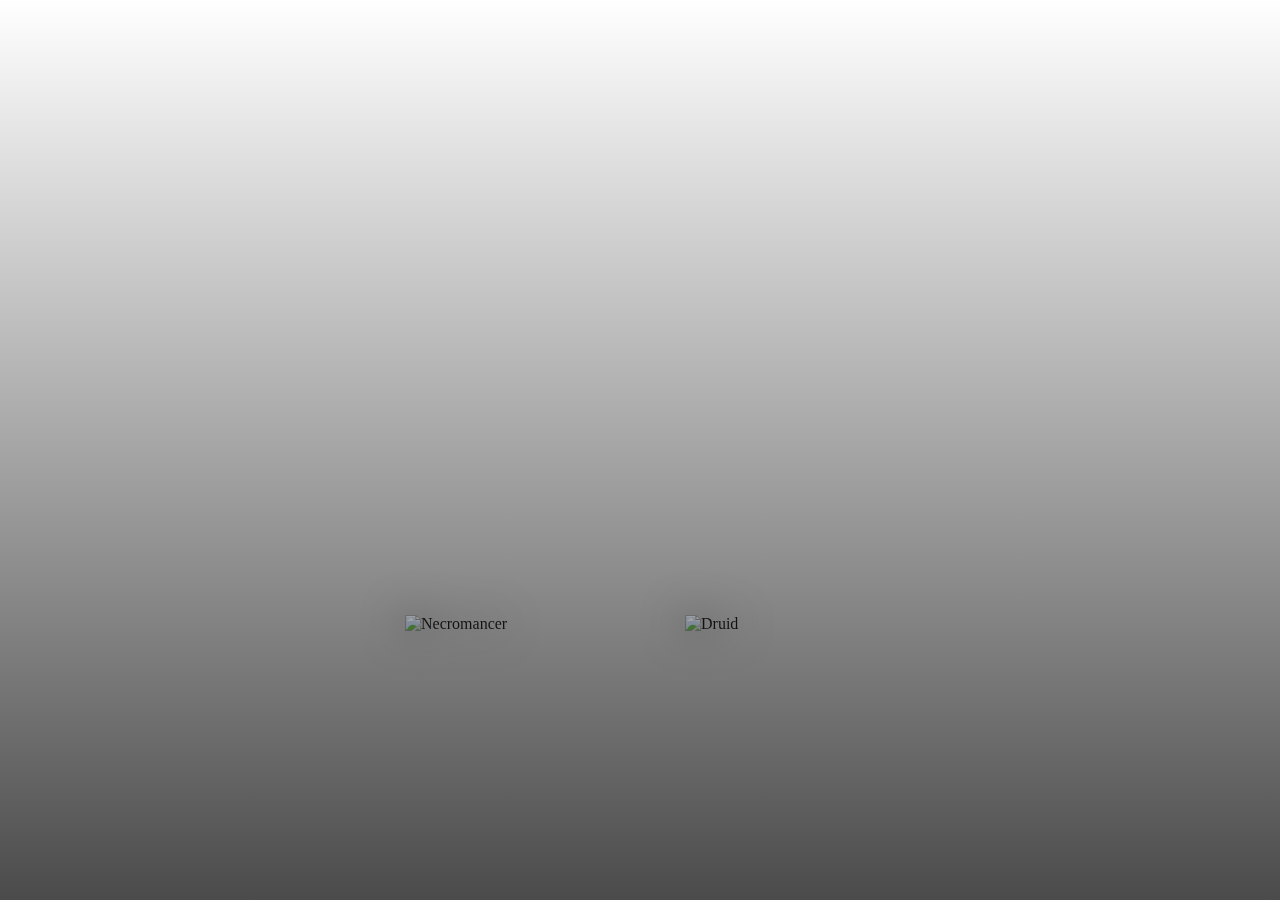
==== Day2/index.html @ 04316254 "task:completed" ====
<!DOCTYPE html>
<html lang="en">
<head>
    <meta charset="UTF-8">
    <meta name="viewport" content="width=device-width, initial-scale=1.0">
    <title>animation</title>

    <link rel="stylesheet" href="style.css">

</head>
<body>
    <figure>
        <img src="https://assets.codepen.io/1480814/necro.png" alt="Necromancer">
        <figcaption> The Necro</figcaption>
    </figure>
    <figure>
        <img src="https://assets.codepen.io/1480814/druide.png" alt="Druid">
        <figcaption> The Druid</figcaption>
    </figure>
    
</body>
</html>
---- Day2/style.css ----
figure {
    width: 100%;
    aspect-ratio: 1;
    margin: 0 0 60px;
    padding: 5px 20px 0;
    box-sizing: border-box;
    display: grid;
    grid-template-rows: 100%;
    cursor: pointer;
    position: relative;
    filter: drop-shadow(0 0 20px rgb(0 0 0/50%));
  }
  figure:before {
    content: "";
    position: absolute;
    z-index: -1;
    inset: 0;
    background: top/cover;
    transform-origin: bottom;
    filter: brightness(.9);
    transition: .5s;
  }
  figure:before {
    background-image: url(https://assets.codepen.io/1480814/necro-back.jpg)
  }
  figure + figure:before {
    background-image: url(https://assets.codepen.io/1480814/druid-bac.jpg)
  }
  img {
    grid-area: 1/1;
    width: 100%;
    height: 100%;
    object-fit: cover;
    object-position: top;
    filter: contrast(.8) brightness(.7);
    place-self: end center;
    transition: .5s;
  }
  figcaption {
    grid-area: 1/1;
    width: calc(100% + 40px);
    font-family: Exoct;
    color: #fff;
    font-size: min(32px,5vmin);
    text-align: center;
    place-self: end center;
    transform: perspective(500px) translateY(100%) rotateX(-90deg);
    backface-visibility: hidden;
    transform-origin: top;
    background: #000;
    transition: .5s;
  }
  figure:hover img {
    width: 130%;
    height: 255%;
    filter: contrast(1);
  }
  figure:hover::before {
    filter: brightness(.3);
    transform: perspective(500px) rotateX(60deg);
  }
  figure:hover figcaption{
    transform: perspective(500px)translateY(100%) rotateX(-30deg);
  }
  
  body {
    margin: 0;
    min-height: 100vh;
    display: grid;
    grid-auto-flow: column;
    grid-auto-columns: min(230px,35vmin);
    place-content: end center;
    gap: 50px;
    background: 
      linear-gradient(#0000,rgb(50 50 50 / 88%)),
      url(https://assets.codepen.io/1480814/diablo-reaper-of-souls-mw-1360x768.jpg);
  }
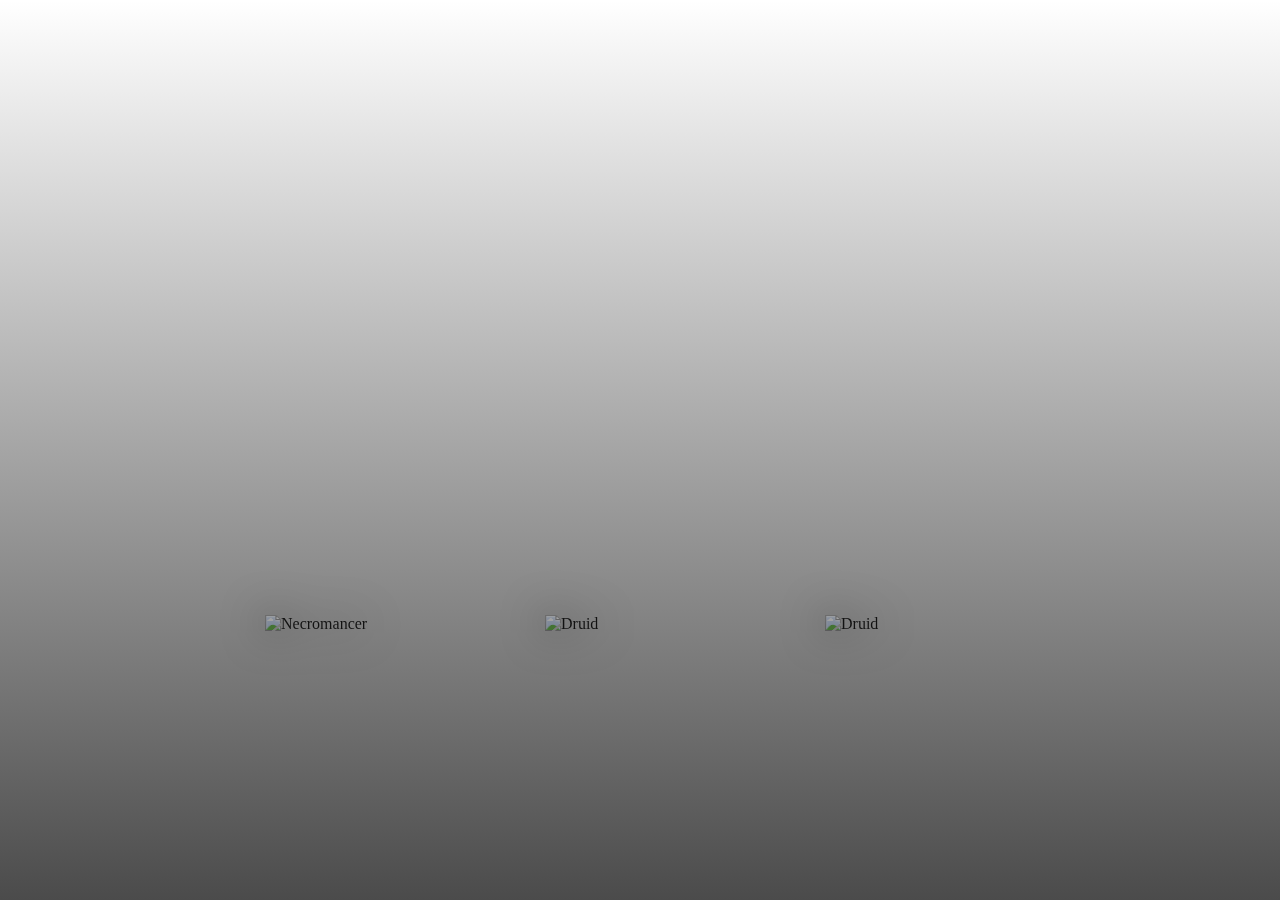
==== commit 81ef6936: "commit:task" ====
--- a/Day2/index.html
+++ b/Day2/index.html
@@ -17,6 +17,10 @@
         <img src="https://assets.codepen.io/1480814/druide.png" alt="Druid">
         <figcaption> The Druid</figcaption>
     </figure>
+    <figure>
+        <img src="https://assets.codepen.io/1480814/druide.png" alt="Druid">
+        <figcaption> The Druid</figcaption>
+    </figure>
     
 </body>
 </html>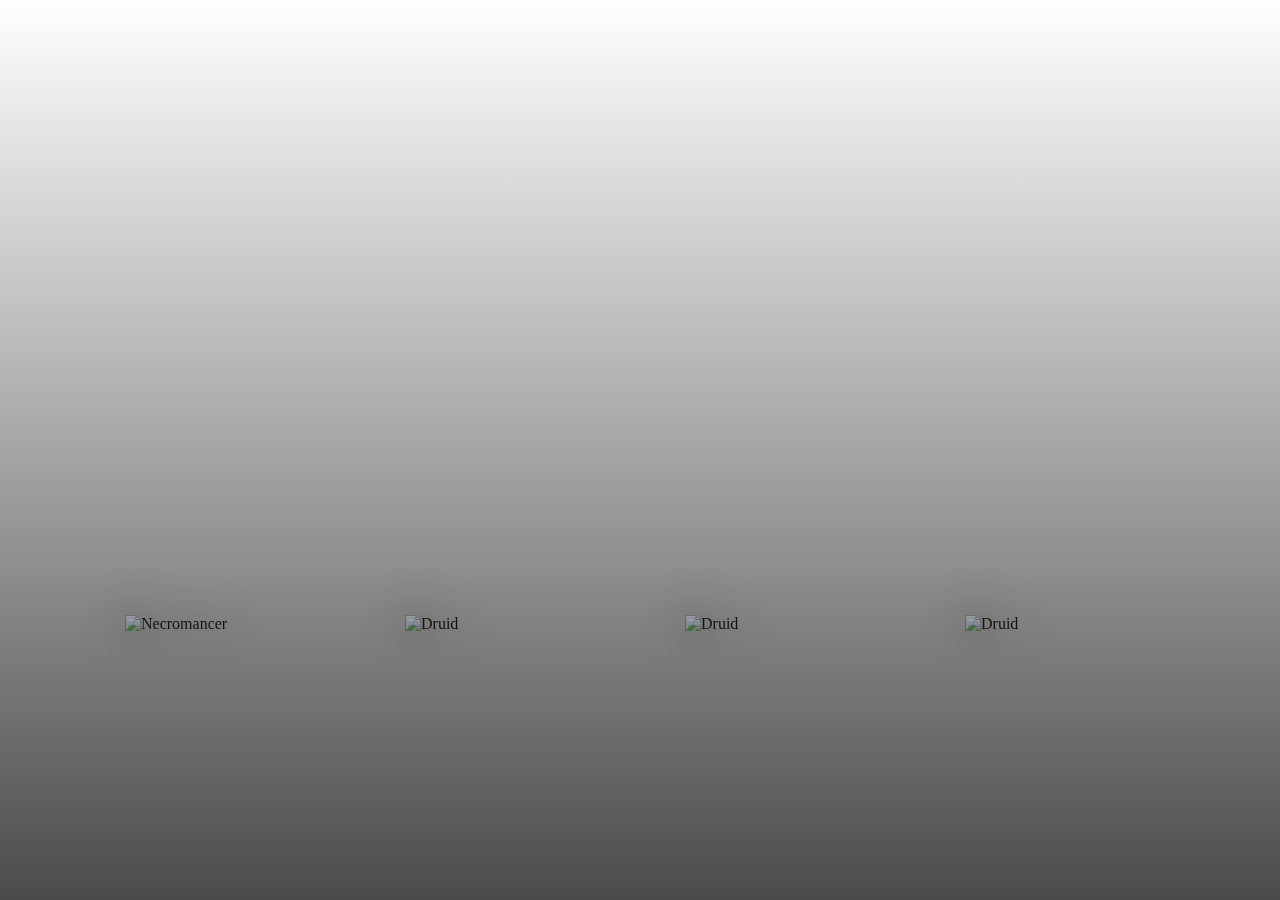
==== commit e82a3eb4: "" ====
--- a/Day2/index.html
+++ b/Day2/index.html
@@ -21,6 +21,10 @@
         <img src="https://assets.codepen.io/1480814/druide.png" alt="Druid">
         <figcaption> The Druid</figcaption>
     </figure>
+    <figure>
+        <img src="https://assets.codepen.io/1480814/druide.png" alt="Druid">
+        <figcaption> The Druid</figcaption>
+    </figure>
     
 </body>
 </html>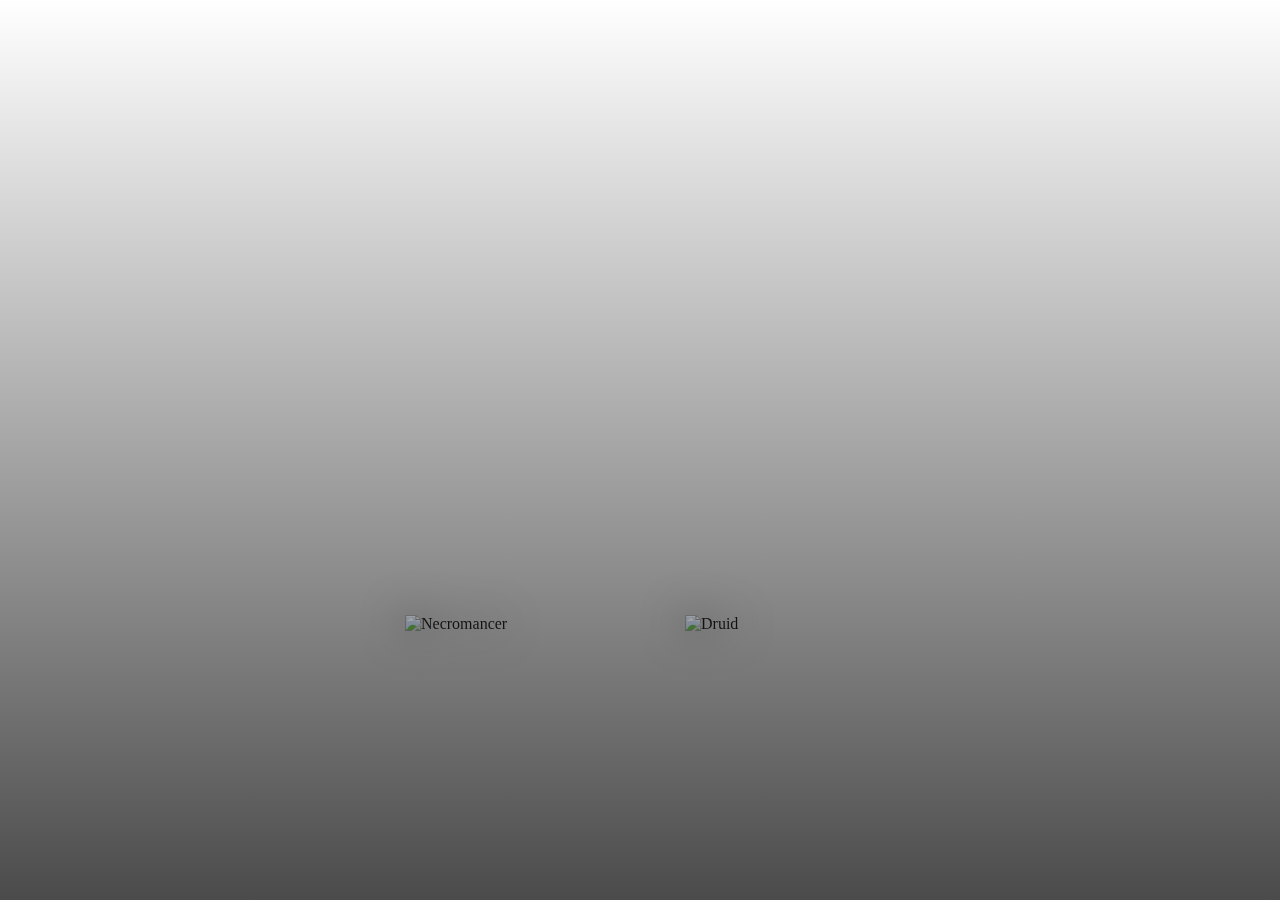
==== commit 2254963a: "only two" ====
--- a/Day2/index.html
+++ b/Day2/index.html
@@ -17,14 +17,7 @@
         <img src="https://assets.codepen.io/1480814/druide.png" alt="Druid">
         <figcaption> The Druid</figcaption>
     </figure>
-    <figure>
-        <img src="https://assets.codepen.io/1480814/druide.png" alt="Druid">
-        <figcaption> The Druid</figcaption>
-    </figure>
-    <figure>
-        <img src="https://assets.codepen.io/1480814/druide.png" alt="Druid">
-        <figcaption> The Druid</figcaption>
-    </figure>
+  
     
 </body>
 </html>